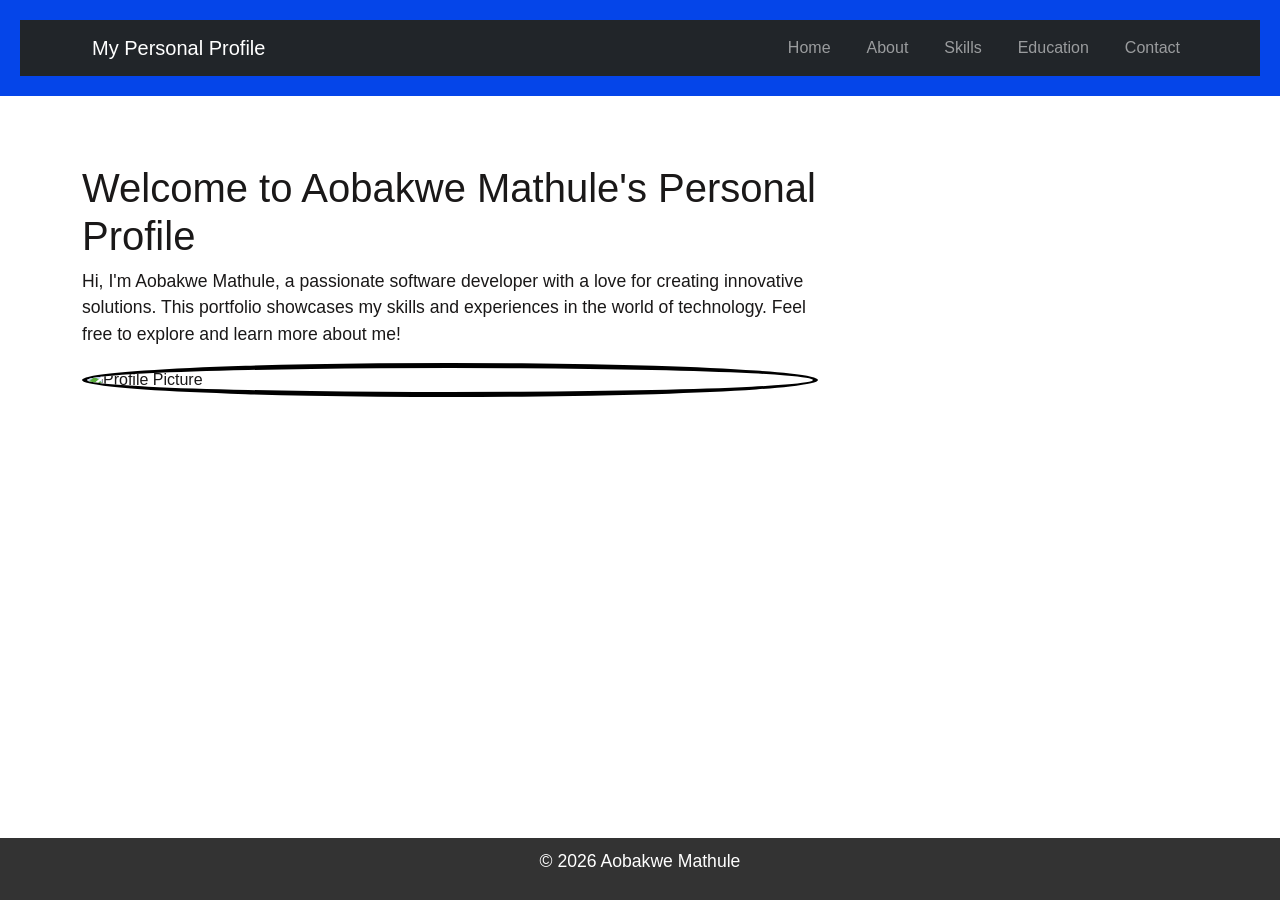
==== index.html @ e6efa4d5 "personal profile" ====
<!DOCTYPE HTML>
<html lang="en">
    <head>
    <meta charset ="UTF-8">
    <meta name="viewport" content="width=device-width, initial-scale=1.0">
    <title>My Personal Profile </title>    
    <!--Bootstrap CSS-->        
<link href="https://cdn.jsdelivr.net/npm/bootstrap@5.3.0/dist/css/bootstrap.min.css" rel="stylesheet">        
  
    <link rel="stylesheet" href="styles.css">  

    </head>
    <body>
        <header>
            <nav class="navbar navbar-expand-lg navbar-dark bg-dark">
            <div class="container">
                <a class="navbar-brand" href="index.html">My Personal Profile</a>
                    <button class="navbar-toggler" type="button" data-bs-toggle="collapse" data-bs-target="#navbarNav">
                        <span class="navbar-toggler-icon"></span>
                    </button>
                    <div class collapse navbar-collapse id="navbarNav">
                        <ul class="navbar-nav">
                            <li class="nav-item">
                                <a class="nav-link" href="index.html">Home</a>      
                            </li>
                            
                             <li class="nav-item">
                                <a class="nav-link" href="about.html">About</a>
                            </li>
                             <li class="nav-item">
                                <a class="nav-link" href="skills.html">Skills</a>
                            </li>
                                <li class="nav-item">
                                <a class="nav-link" href="education.html">Education</a>
        
                            </li>
                            <li class="nav-item">
                                <a class="nav-link" href="contact.html">Contact</a>
                          </li>
                      </li>
                   </ul>
              </div>
           </div>
            
        </nav>

        </header>
         <main class="container my-5">
    <div class="row">
        <div class="col-md-8">
            <h1>Welcome to Aobakwe Mathule's Personal Profile</h1>
            <p>Hi, I'm Aobakwe Mathule, a passionate software developer with a love for creating innovative solutions. This portfolio showcases my skills and experiences in the world of technology. Feel free to explore and learn more about me!</p>
            
            <img src="profile.jpg" alt="Profile Picture" class="img-fluid rounded-circle my-3"> 
              </main>

        <footer>
            <p>&copy; 2026 Aobakwe Mathule</p>
        </footer>
        <!-- Bootstrap JS and dependencies -->
<script src="https://cdn.jsdelivr.net/npm/@popperjs/core@2.11.6/dist/umd/popper.min.js"></script>
<script src="https://cdn.jsdelivr.net/npm/bootstrap@5.3.0/dist/js/bootstrap.min.js"></script>

        
    </body>
</html>
---- styles.css ----
body{
    font-family: Arial, Helvetica, sans-serif;
    color: #1a1818;
    background-color: rgb(255, 255, 255);
    margin: 0;
    padding: 0;
    list-style: 1.6;
}

header{
    background-color: #0545e9;
    color: antiquewhite;
    padding: 20px;
    text-align: center;
}

header h1 {
    margin: 0;
}

nav a {
    color: white;
    text-decoration: none;
    margin: 0 10px;
}
nav a:hover {
    text-decoration: underline;
}

main {
    padding: 20px;
    max-width: 800px;
    margin: 0 auto;
}

main img {
    max-width: 100%;
    height: auto;
    display: block;
    margin: 20px 0;
}

footer {
    background-color: #333;
    color: white;
    text-align: center;
    padding: 10px;
    position: fixed;
    bottom: 0;
    width: 100%;
}


p {
    font-size: 1.1em;
}

a {
    color: #0400e3;
    text-decoration: none;
}

a:hover {
    text-decoration: underline;
}

p {
    font-size: 1.1em;
}

a {
    color: #0f06ff;
    text-decoration: none;
}

a:hover {
    text-decoration: underline;
}
img {
    border: 5px solid #000000;
    border-radius: 10px;
}

main a[href^="mailto:"] {
    color: #3c22ff;
    font-weight: bold;
}
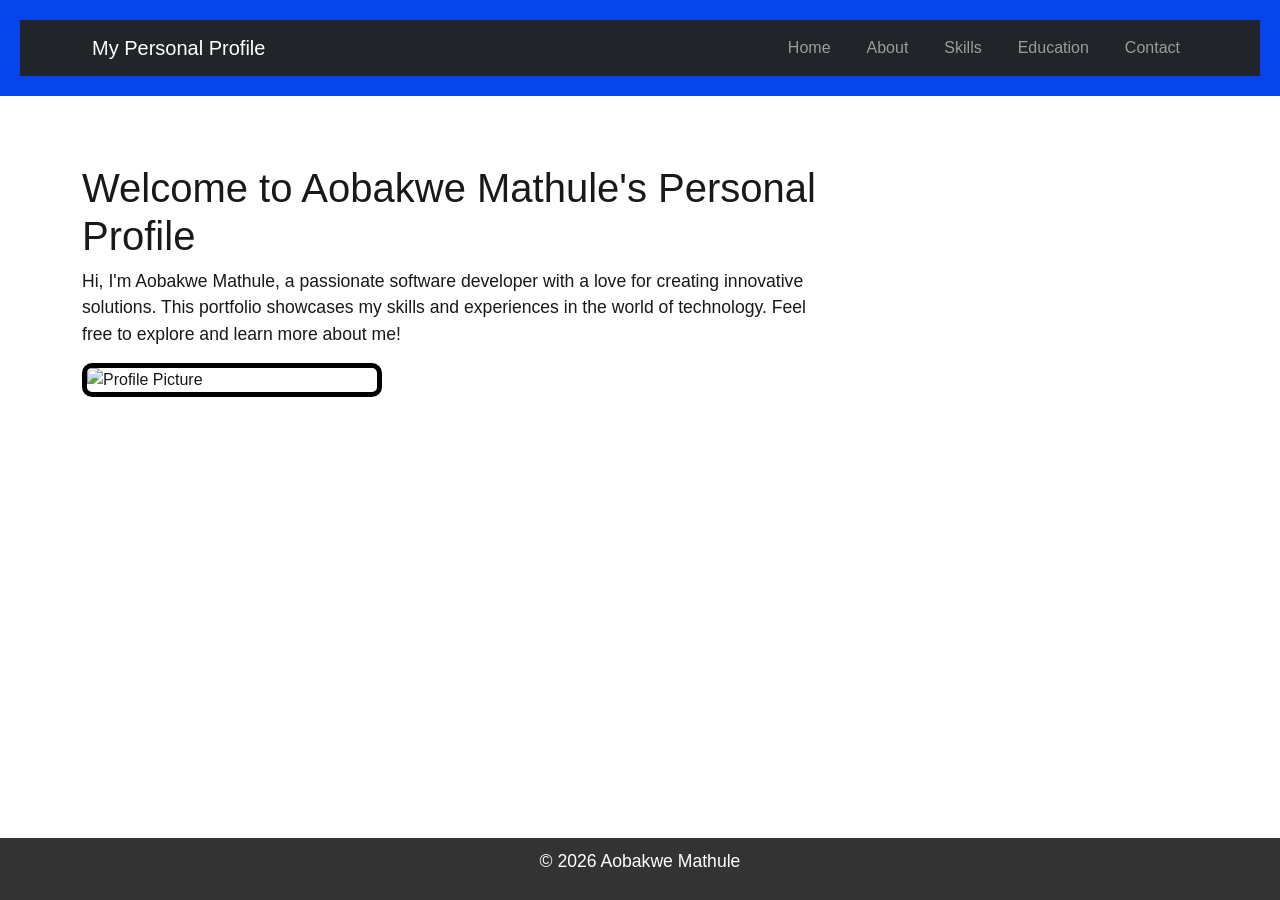
==== commit 7917c707: "UP" ====
--- a/index.html
+++ b/index.html
@@ -51,7 +51,7 @@
             <h1>Welcome to Aobakwe Mathule's Personal Profile</h1>
             <p>Hi, I'm Aobakwe Mathule, a passionate software developer with a love for creating innovative solutions. This portfolio showcases my skills and experiences in the world of technology. Feel free to explore and learn more about me!</p>
             
-            <img src="profile.jpg" alt="Profile Picture" class="img-fluid rounded-circle my-3"> 
+            <img src="C:\Users\mathu\OneDrive - Botswana Accountancy College\SM2\WMD\personal profile\images\profile picture.jpeg" alt="Profile Picture" width="300" class="img-fluid rounded-square my-3"> 
               </main>
 
         <footer>
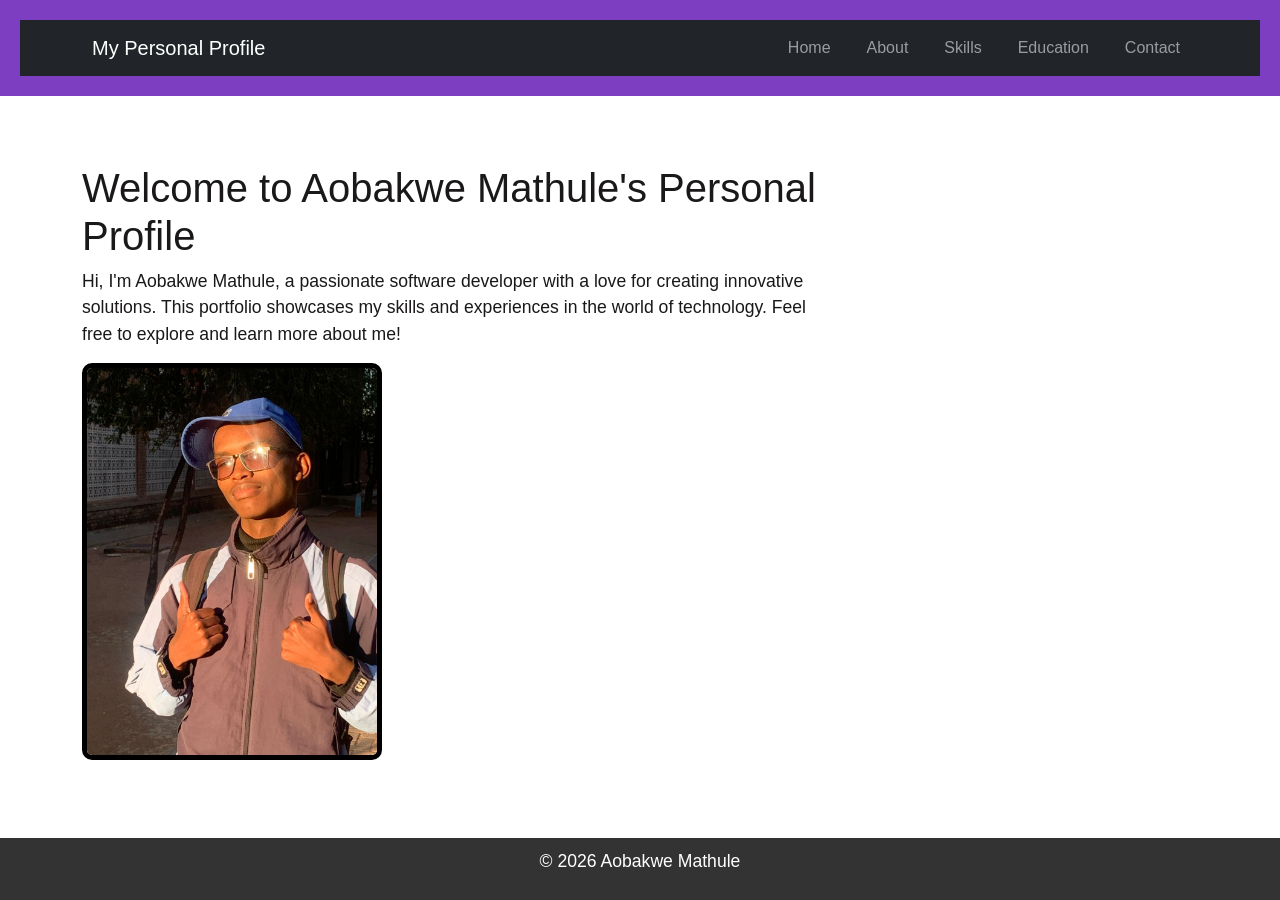
==== commit ec598caa: "up" ====
--- a/index.html
+++ b/index.html
@@ -51,7 +51,7 @@
             <h1>Welcome to Aobakwe Mathule's Personal Profile</h1>
             <p>Hi, I'm Aobakwe Mathule, a passionate software developer with a love for creating innovative solutions. This portfolio showcases my skills and experiences in the world of technology. Feel free to explore and learn more about me!</p>
             
-            <img src="C:\Users\mathu\OneDrive - Botswana Accountancy College\SM2\WMD\personal profile\images\profile picture.jpeg" alt="Profile Picture" width="300" class="img-fluid rounded-square my-3"> 
+            <img src="images/profile picture.jpeg" alt="Profile Picture" width="300" class="img-fluid rounded-square my-3"> 
               </main>
 
         <footer>
--- a/styles.css
+++ b/styles.css
@@ -8,7 +8,7 @@
 }
 
 header{
-    background-color: #0545e9;
+    background-color: #5401aec1;
     color: antiquewhite;
     padding: 20px;
     text-align: center;
@@ -56,7 +56,7 @@
 }
 
 a {
-    color: #0400e3;
+    color: #56007e;
     text-decoration: none;
 }
 
@@ -69,7 +69,7 @@
 }
 
 a {
-    color: #0f06ff;
+    color: #5f00a3;
     text-decoration: none;
 }
 
@@ -82,6 +82,6 @@
 }
 
 main a[href^="mailto:"] {
-    color: #3c22ff;
+    color: #6900e9;
     font-weight: bold;
-}
+}
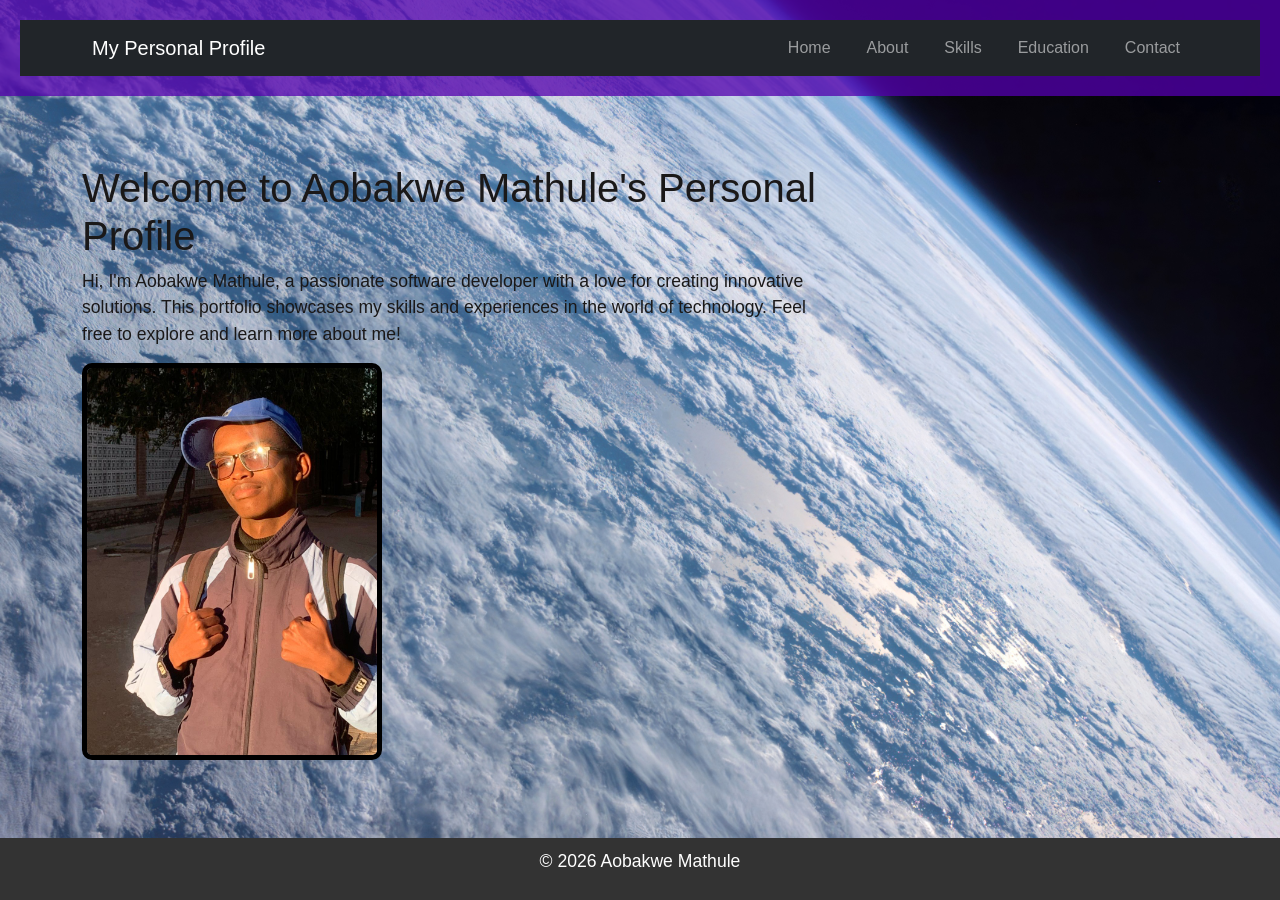
==== commit ae684198: "up" ====
--- a/index.html
+++ b/index.html
@@ -54,6 +54,9 @@
             <img src="images/profile picture.jpeg" alt="Profile Picture" width="300" class="img-fluid rounded-square my-3"> 
               </main>
 
+
+
+
         <footer>
             <p>&copy; 2026 Aobakwe Mathule</p>
         </footer>
--- a/styles.css
+++ b/styles.css
@@ -1,7 +1,8 @@
 body{
     font-family: Arial, Helvetica, sans-serif;
     color: #1a1818;
-    background-color: rgb(255, 255, 255);
+    background-image: url('images/Background.jpeg');
+    background-size: cover;     
     margin: 0;
     padding: 0;
     list-style: 1.6;
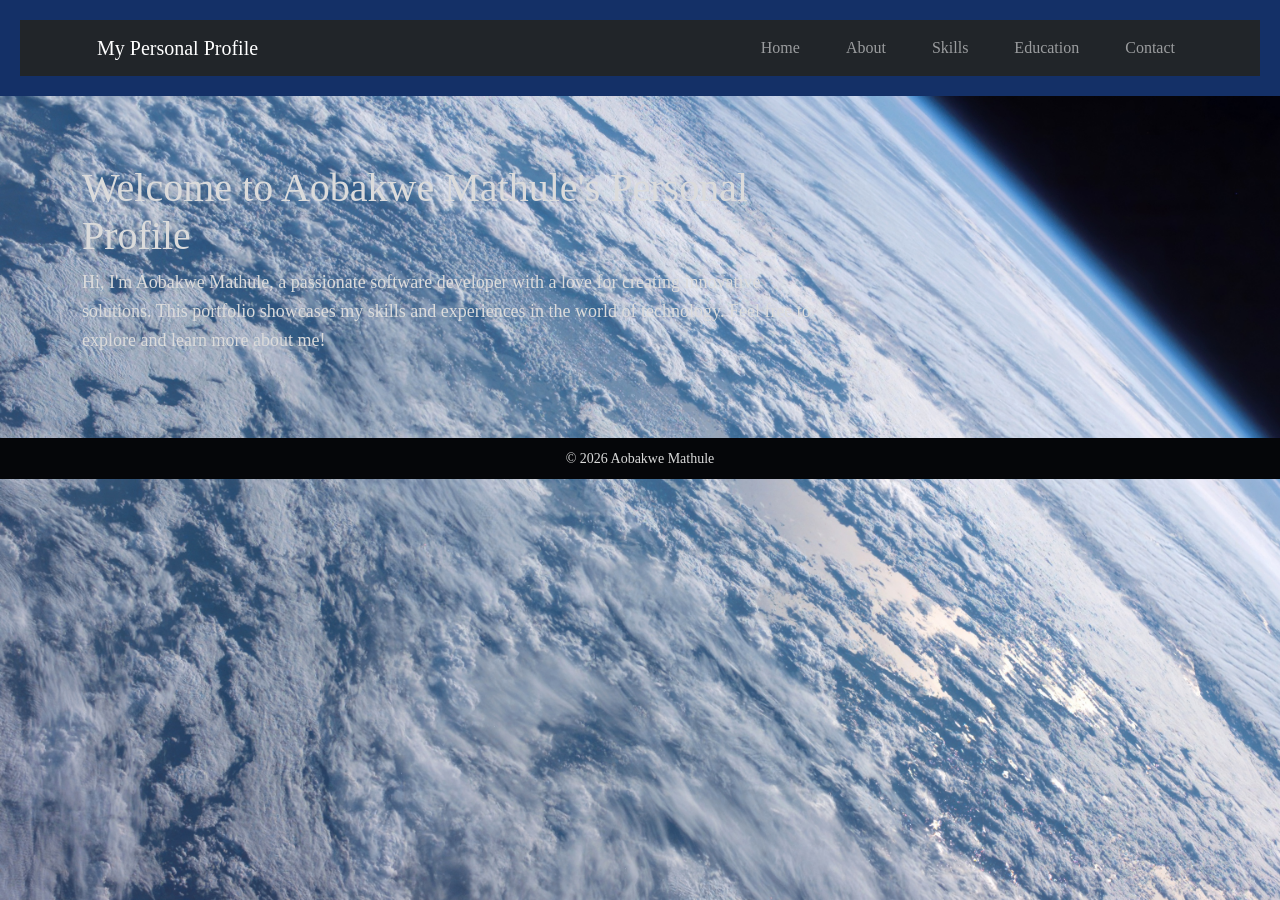
==== commit 5183c4e9: "up" ====
--- a/index.html
+++ b/index.html
@@ -51,7 +51,7 @@
             <h1>Welcome to Aobakwe Mathule's Personal Profile</h1>
             <p>Hi, I'm Aobakwe Mathule, a passionate software developer with a love for creating innovative solutions. This portfolio showcases my skills and experiences in the world of technology. Feel free to explore and learn more about me!</p>
             
-            <img src="images/profile picture.jpeg" alt="Profile Picture" width="300" class="img-fluid rounded-square my-3"> 
+            
               </main>
 
 
--- a/styles.css
+++ b/styles.css
@@ -1,88 +1,62 @@
 body{
-    font-family: Arial, Helvetica, sans-serif;
-    color: #1a1818;
+    font-family: 'Times New Roman', Times, serif;
+    color: #dbdbdb;
     background-image: url('images/Background.jpeg');
-    background-size: cover;     
+    background-size: cover;
+    background-attachment: fixed;
+  
+    } 
+header{
+    background-color: rgb(20, 48, 103);
+    text-align: center;
+        padding: 20px;
+}
+header h1{
+    color: #dbdbdb;
+    font-size: 36px;
     margin: 0;
-    padding: 0;
-    list-style: 1.6;
+}
+img{
+    border-radius: 50%;
+    margin-top: 20px;
+}
+nav{
+    background-color: rgb(17, 88, 232);
+    display: flex;
+    justify-content: center;
+    padding: 10px;
 }
 
-header{
-    background-color: #5401aec1;
-    color: antiquewhite;
+nav a{
+    color: #dbdbdb;
+    text-decoration: none;
+    margin: 0 15px;
+    font-size: 18px;
+}
+nav a:hover{
+    color: #dbdbdb;
+    text-decoration: underline;
+}
+main{
     padding: 20px;
+}
+main h2{
+    color: #dbdbdb;
+    font-size: 28px;
+    margin-bottom: 10px;
+}
+main p{
+    color: #dbdbdb;
+    font-size: 18px;
+    line-height: 1.6;
+}
+footer{
+    background-color: rgb(5, 6, 9);
     text-align: center;
+    padding: 10px;
+    color: #dbdbdb;
+    font-size: 14px;
 }
-
-header h1 {
+footer p{
     margin: 0;
 }
-
-nav a {
-    color: white;
-    text-decoration: none;
-    margin: 0 10px;
-}
-nav a:hover {
-    text-decoration: underline;
-}
-
-main {
-    padding: 20px;
-    max-width: 800px;
-    margin: 0 auto;
-}
-
-main img {
-    max-width: 100%;
-    height: auto;
-    display: block;
-    margin: 20px 0;
-}
-
-footer {
-    background-color: #333;
-    color: white;
-    text-align: center;
-    padding: 10px;
-    position: fixed;
-    bottom: 0;
-    width: 100%;
-}
-
-
-p {
-    font-size: 1.1em;
-}
-
-a {
-    color: #56007e;
-    text-decoration: none;
-}
-
-a:hover {
-    text-decoration: underline;
-}
-
-p {
-    font-size: 1.1em;
-}
-
-a {
-    color: #5f00a3;
-    text-decoration: none;
-}
-
-a:hover {
-    text-decoration: underline;
-}
-img {
-    border: 5px solid #000000;
-    border-radius: 10px;
-}
-
-main a[href^="mailto:"] {
-    color: #6900e9;
-    font-weight: bold;
-}
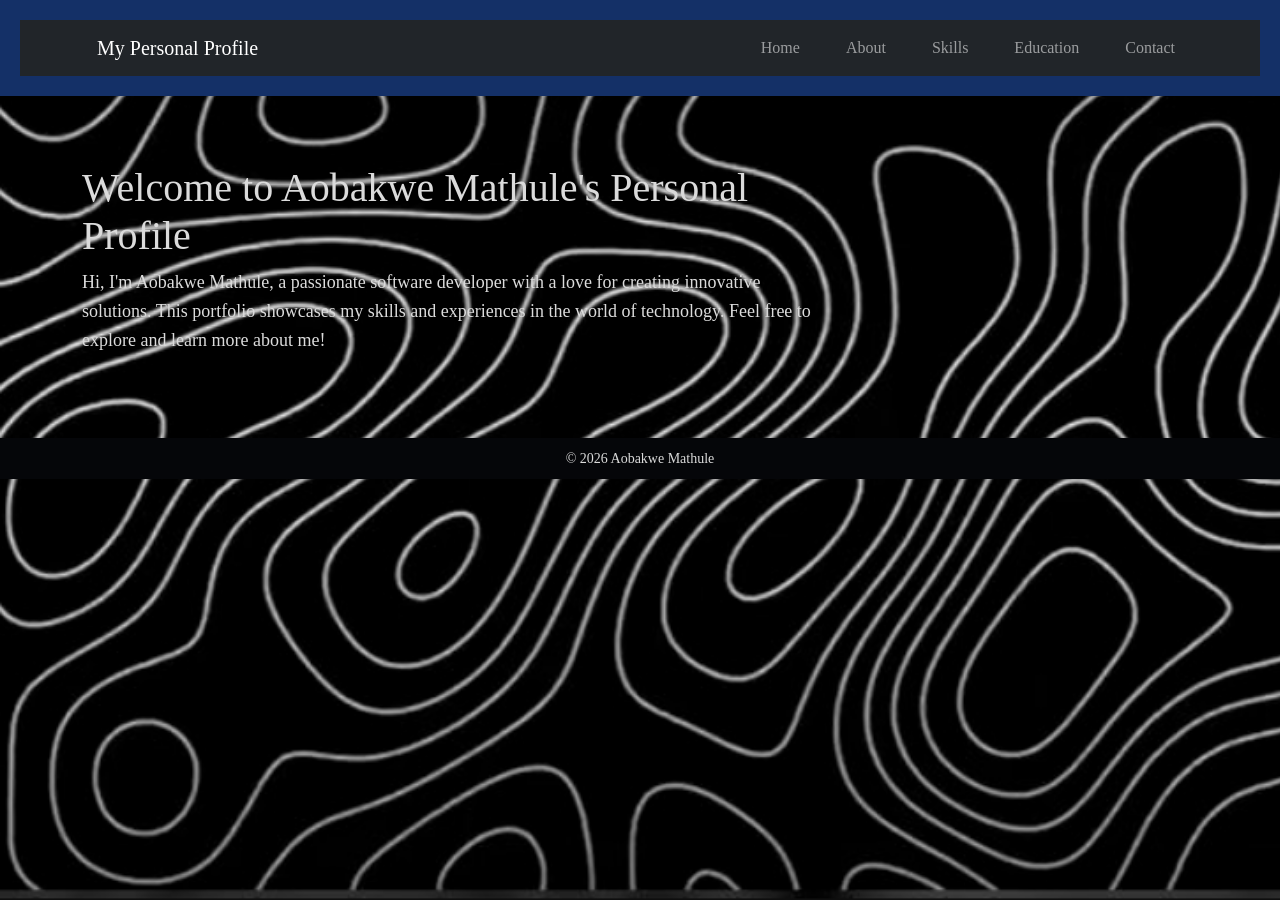
==== commit 8699ea82: "up" ====
--- a/index.html
+++ b/index.html
@@ -57,6 +57,7 @@
 
 
 
+    </body>
         <footer>
             <p>&copy; 2026 Aobakwe Mathule</p>
         </footer>
@@ -64,6 +65,5 @@
 <script src="https://cdn.jsdelivr.net/npm/@popperjs/core@2.11.6/dist/umd/popper.min.js"></script>
 <script src="https://cdn.jsdelivr.net/npm/bootstrap@5.3.0/dist/js/bootstrap.min.js"></script>
 
-        
-    </body>
+   
 </html>
--- a/styles.css
+++ b/styles.css
@@ -1,9 +1,10 @@
 body{
     font-family: 'Times New Roman', Times, serif;
     color: #dbdbdb;
-    background-image: url('images/Background.jpeg');
+    background-image: url('images/background2.jpeg');
     background-size: cover;
     background-attachment: fixed;
+    color: #dbdbdb;
   
     } 
 header{
@@ -12,7 +13,6 @@
         padding: 20px;
 }
 header h1{
-    color: #dbdbdb;
     font-size: 36px;
     margin: 0;
 }
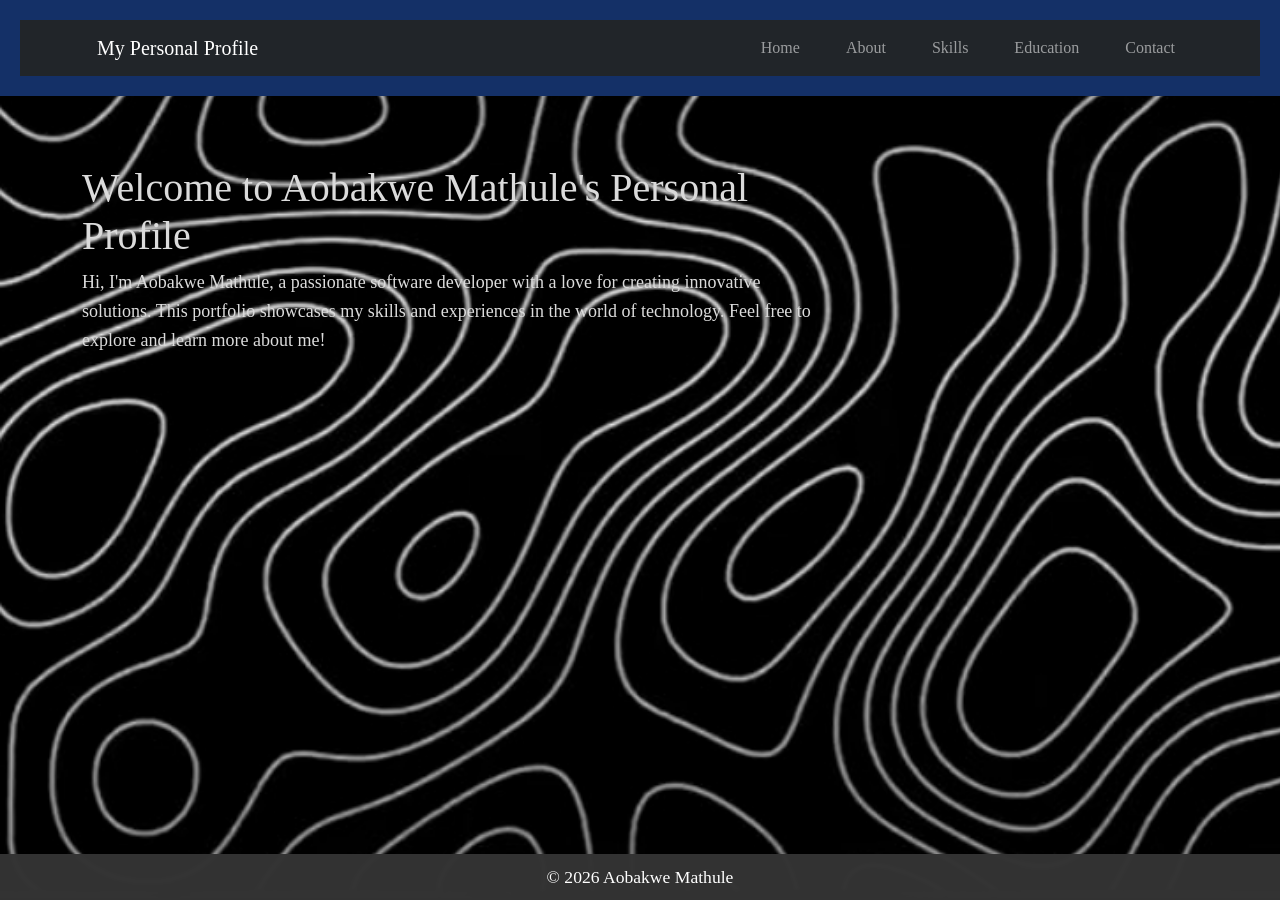
==== commit 62477efb: "sl" ====
--- a/index.html
+++ b/index.html
@@ -61,6 +61,7 @@
         <footer>
             <p>&copy; 2026 Aobakwe Mathule</p>
         </footer>
+        
         <!-- Bootstrap JS and dependencies -->
 <script src="https://cdn.jsdelivr.net/npm/@popperjs/core@2.11.6/dist/umd/popper.min.js"></script>
 <script src="https://cdn.jsdelivr.net/npm/bootstrap@5.3.0/dist/js/bootstrap.min.js"></script>
--- a/styles.css
+++ b/styles.css
@@ -51,12 +51,15 @@
     line-height: 1.6;
 }
 footer{
-    background-color: rgb(5, 6, 9);
+   background-color: #333333fb;
+    color: white;
     text-align: center;
     padding: 10px;
-    color: #dbdbdb;
-    font-size: 14px;
+    position: fixed;
+    bottom: 0;
+    width: 100%;
 }
 footer p{
-    margin: 0;
+    font-size: 1.1em;
+     margin: 0;
 }
